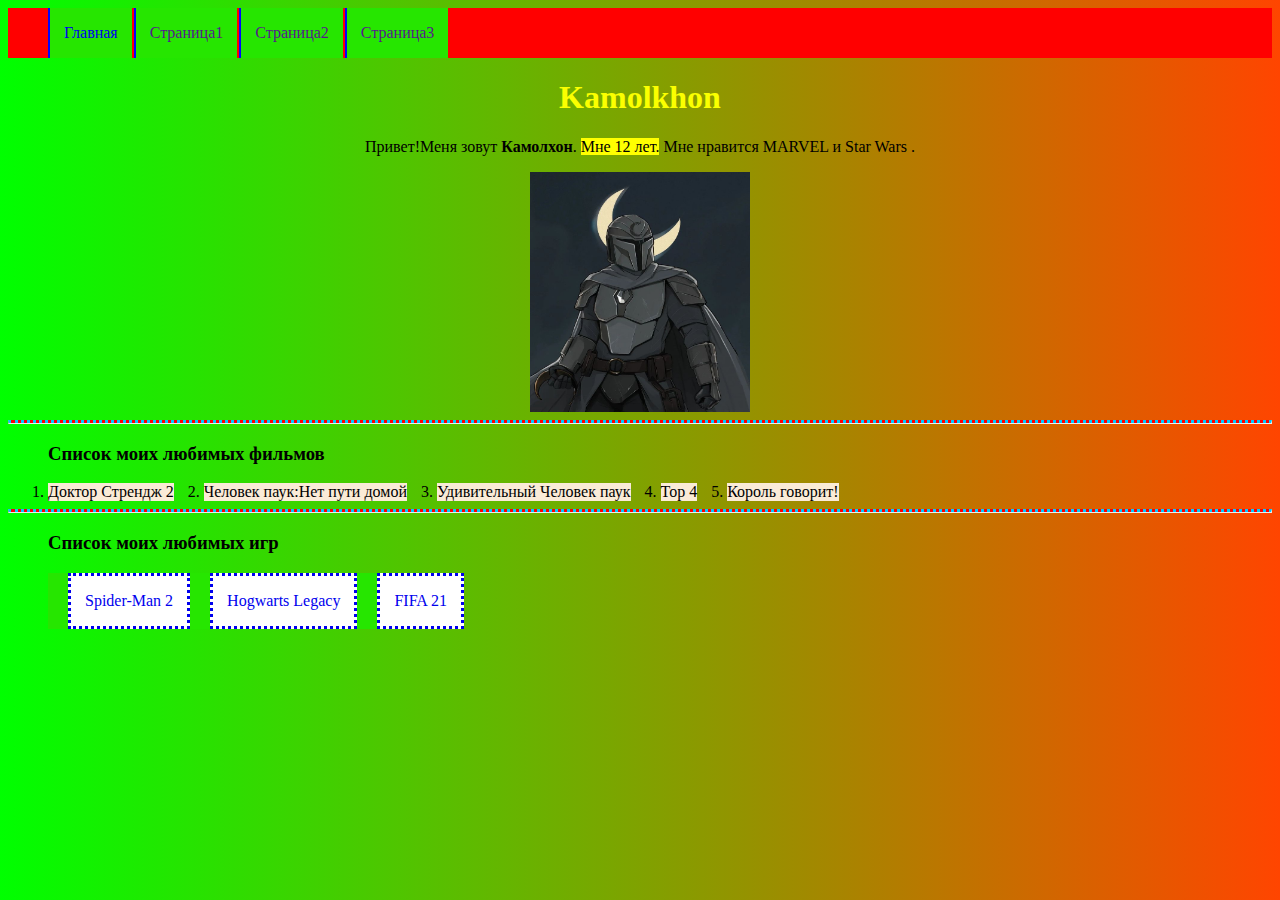
==== about.html @ 9757d6d5 "added files" ====
<html lang="en">
<head>
    <link rel="stylesheet" href="aboutstyle.css">
    <meta charset="UTF-8">
    <meta http-equiv="X-UA-Compatible" content="IE=edge">
    <meta name="viewport" content="width=device-width, initial-scale=1.0">
    <title>Document</title>
</head>
<body>
    <ul>
        <li><a class="header" href="index.html">Главная</a></li>
        <li><a  class="header" href="">Страница1</a></li>
        <li><a class="header" href="">Страница2</a></li>
        <li><a class="header" href="">Страница3</a></li>
    </ul>
    <div id="body1">
        <h1 id="myname">Kamolkhon</h1>
        <p>Привет!Меня зовут <b>Камолхон</b>. <mark>Мне 12 лет.</mark> Мне нравится MARVEL и Star Wars .</p>
        <img src="images/8dabcfa86acbd39ffdc9327a8a8f2e2f (1).jpg" alt="">
    </div>
    <hr>
    <ol>
        <h3>Список моих любимых фильмов</h3>
        <li id="f1">Доктор Стрендж 2</li>
        <li id="f1">Человек паук:Нет пути домой</li>
        <li id="f1">Удивительный Человек паук</li>
        <li id="f1">Тор 4</li>
        <li id="f1">Король говорит!</li>
    </ol>
    <br>
    <hr>
    <ol>
        <h3>Cписок моих любимых игр</h3>
        <li> <a id="f2" href="https://www.youtube.com/watch?v=qIQ3xNqkVC4">Spider-Man 2</a> </li>
        <li> <a id="f2" href="https://www.youtube.com/watch?v=1O6Qstncpnc">Hogwarts Legacy</a> </li>
        <li> <a id="f2" href="https://www.youtube.com/watch?v=tuLAn9adQpI">FIFA 21</a> </li>
    </ol>
    
</body>
</html>
---- aboutstyle.css ----
.header{
    border-left: 2px solid rgb(0, 4, 255);
    border-right: 2px solid rgb(255, 0, 0);
}
ul {
    list-style-type: none;
    background-color: #ff0000;
    overflow: hidden;
}
li {

    background-color: rgb(38, 230, 0);
    float: left;
    display: inline;
    
}
a {
    text-decoration: none;
    display: block;
    padding: 16px 14px;
}
a:hover {
    background-color: rgb(0, 255, 200);
    color: rgb(0, 0, 0);
}
#body1 {
    margin:0 auto;
    max-width: max-content;
    text-align: center;
}
body {
    background-image:linear-gradient(to right,lime,orangered);
}
#myname {
    color: rgb(251, 255, 0);
    text-align: center;
  

}
#f1 {
    background-color: antiquewhite;
    display: list-item;
    margin-right: 30px;
}
hr{
   border-top:3px dotted rgb(0, 204, 255);
   background-color: rgb(255, 0, 0);

}
#f2:hover {
    background-color: mediumspringgreen;
}
#f2 {
    border-style: dotted;
    background-color: #ffffff;
  
    margin-left: 20px;
}
img {
    height: 240px;
    width: 220px;
}
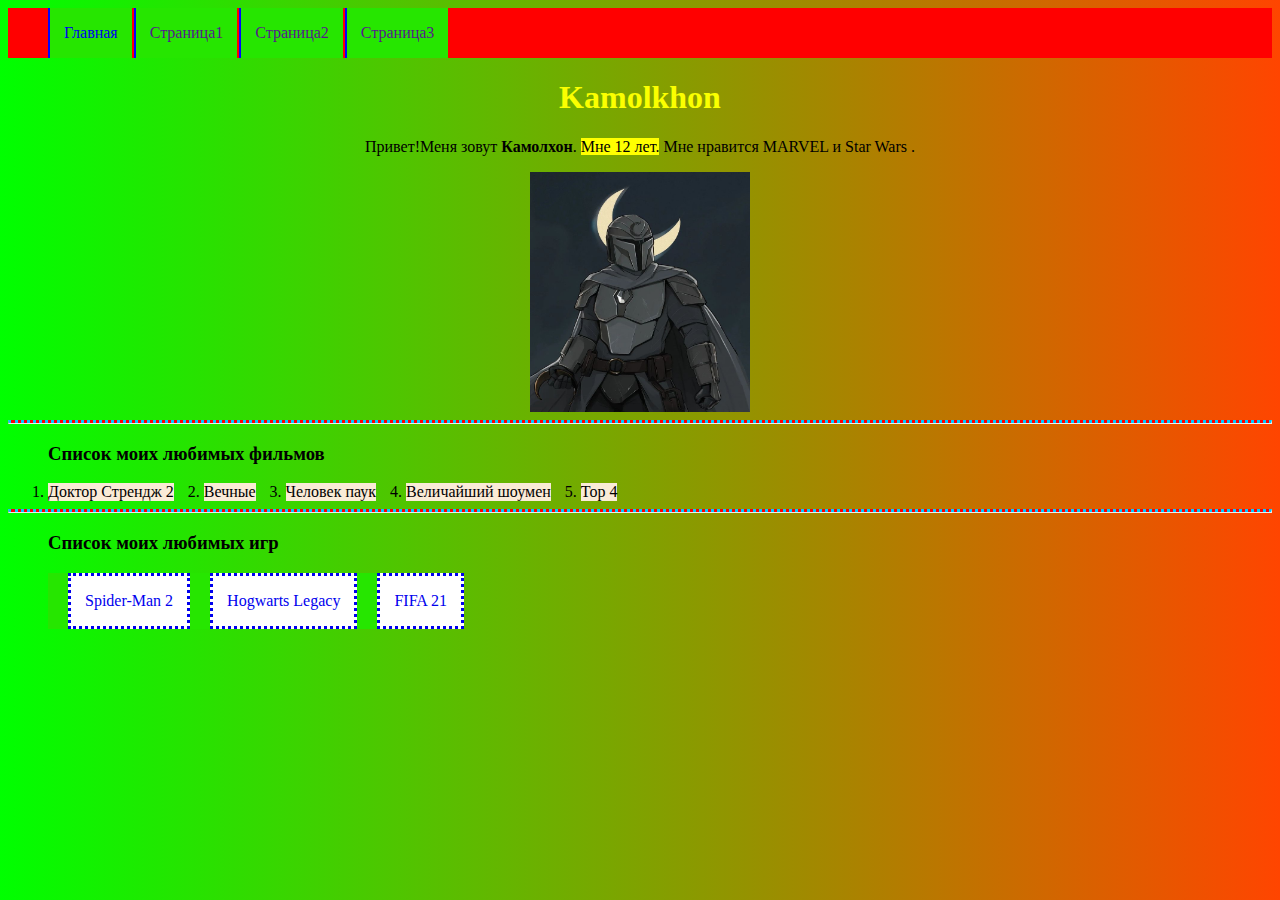
==== commit 1c728ede: "changed main" ====
--- a/about.html
+++ b/about.html
@@ -22,10 +22,10 @@
     <ol>
         <h3>Список моих любимых фильмов</h3>
         <li id="f1">Доктор Стрендж 2</li>
-        <li id="f1">Человек паук:Нет пути домой</li>
-        <li id="f1">Удивительный Человек паук</li>
+        <li id="f1">Вечные</li>
+        <li id="f1">Человек паук</li>
+        <li id="f1">Величайший шоумен</li>
         <li id="f1">Тор 4</li>
-        <li id="f1">Король говорит!</li>
     </ol>
     <br>
     <hr>
@@ -36,5 +36,6 @@
         <li> <a id="f2" href="https://www.youtube.com/watch?v=tuLAn9adQpI">FIFA 21</a> </li>
     </ol>
     
+    
 </body>
 </html>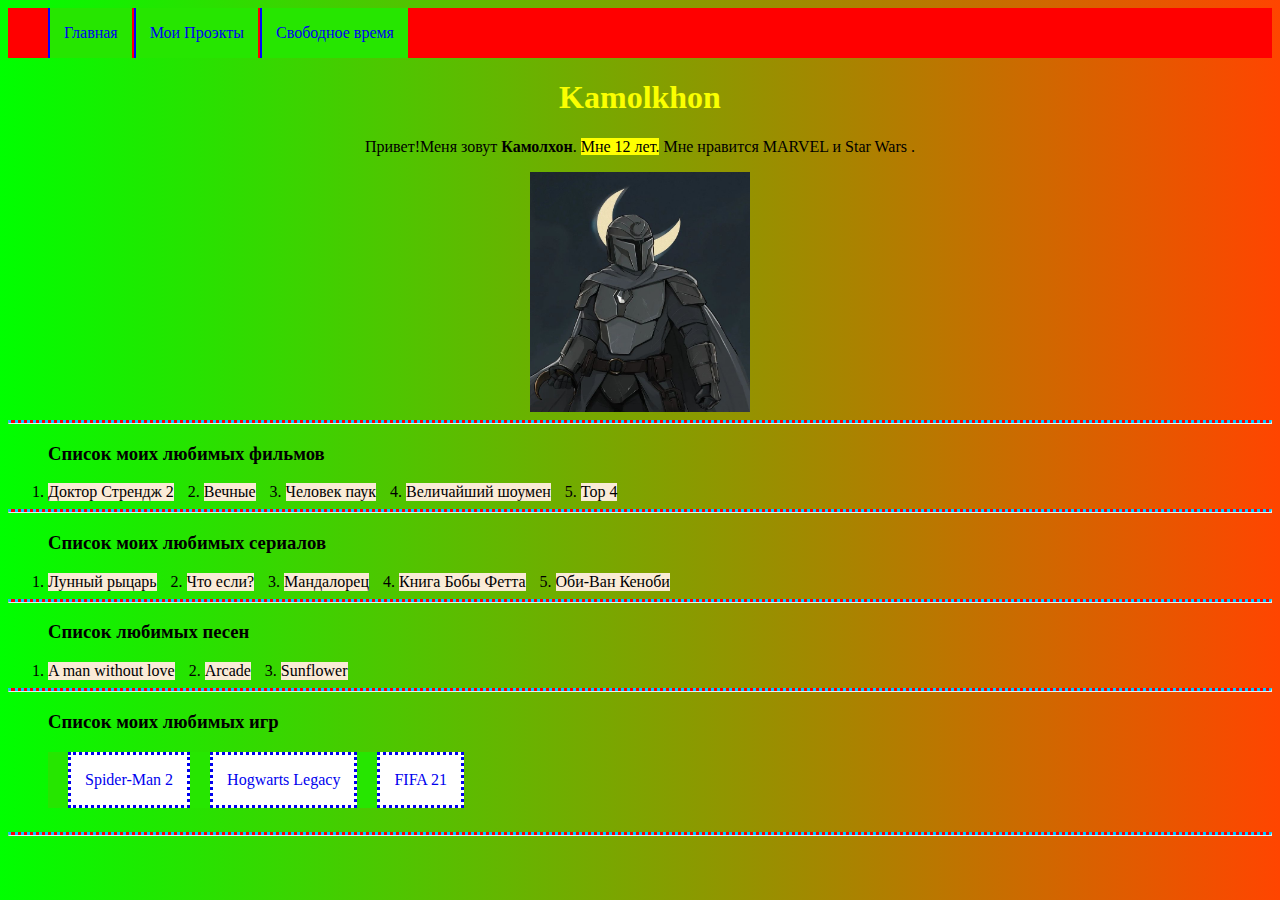
==== commit 60111142: "finished preparation for exam" ====
--- a/about.html
+++ b/about.html
@@ -9,9 +9,8 @@
 <body>
     <ul>
         <li><a class="header" href="index.html">Главная</a></li>
-        <li><a  class="header" href="">Страница1</a></li>
-        <li><a class="header" href="">Страница2</a></li>
-        <li><a class="header" href="">Страница3</a></li>
+        <li><a  class="header" href="Proj.html">Мои Проэкты</a></li>
+        <li><a class="header" href="cvobodn.html">Свободное время</a></li>
     </ul>
     <div id="body1">
         <h1 id="myname">Kamolkhon</h1>
@@ -30,12 +29,34 @@
     <br>
     <hr>
     <ol>
+        <h3>Список моих любимых сериалов</h3>
+        <li id="f1">Лунный рыцарь</li>
+        <li id="f1">Что если?</li>
+        <li id="f1">Мандалорец</li>
+        <li id="f1">Книга Бобы Фетта</li>
+        <li id="f1">Оби-Ван Кеноби</li>
+    </ol>
+    <br>
+    <hr>
+    <ol>
+        <h3>Список любимых песен</h3>
+        <li id="f1">A man without love</li>
+        <li id="f1">Arcade</li>
+        <li id="f1">Sunflower</li>
+    </ol>
+    <br>
+    <hr>
+    <ol>
         <h3>Cписок моих любимых игр</h3>
         <li> <a id="f2" href="https://www.youtube.com/watch?v=qIQ3xNqkVC4">Spider-Man 2</a> </li>
         <li> <a id="f2" href="https://www.youtube.com/watch?v=1O6Qstncpnc">Hogwarts Legacy</a> </li>
         <li> <a id="f2" href="https://www.youtube.com/watch?v=tuLAn9adQpI">FIFA 21</a> </li>
     </ol>
-    
+    <br>
+    <br>
+    <br>
+    <br>
+    <hr>
     
 </body>
 </html>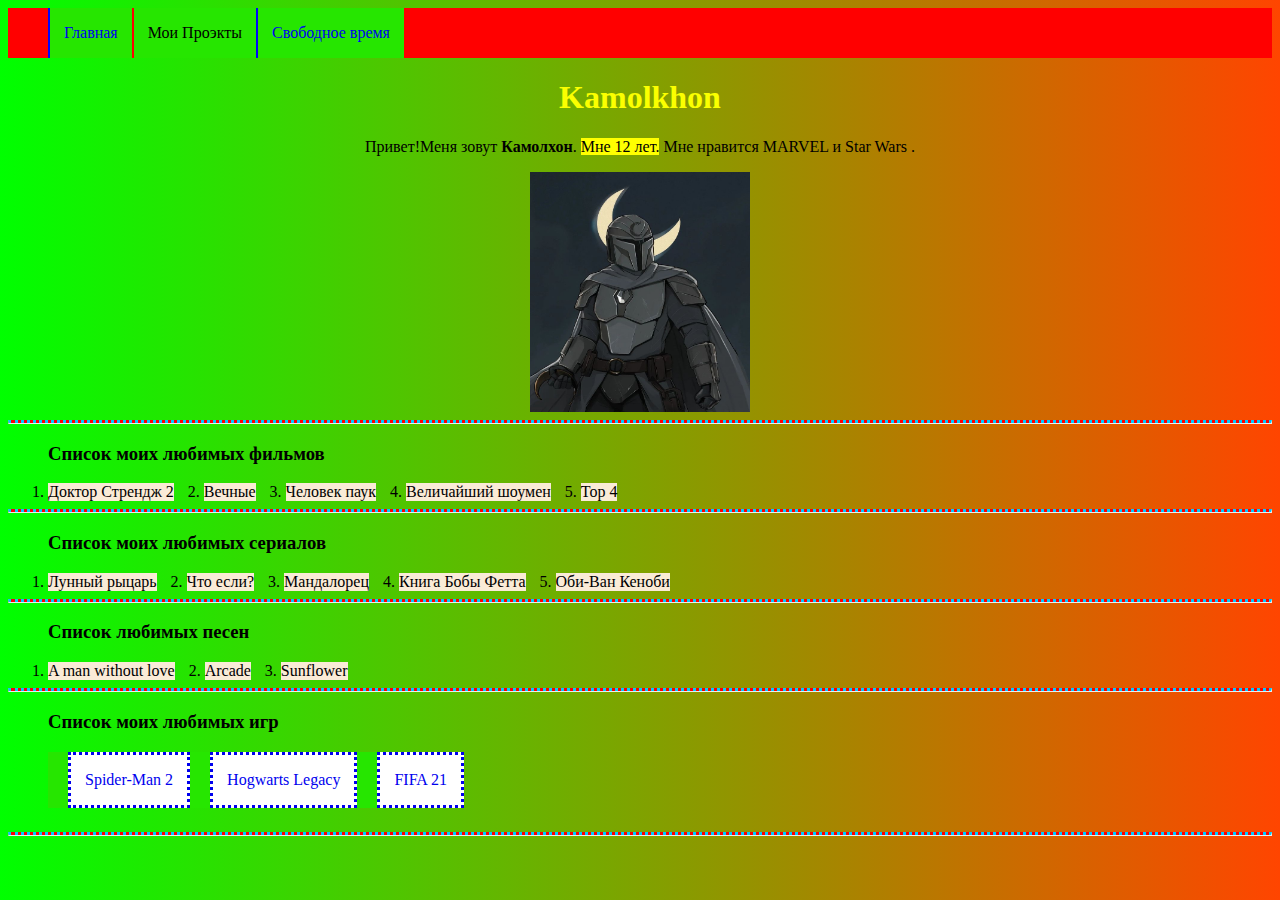
==== commit 6ba47c2d: "finish zash" ====
--- a/about.html
+++ b/about.html
@@ -9,7 +9,11 @@
 <body>
     <ul>
         <li><a class="header" href="index.html">Главная</a></li>
-        <li><a  class="header" href="Proj.html">Мои Проэкты</a></li>
+        <li class="listmenu"><a class="listmenu" >Мои Проэкты</a>
+            <div class="drop-down-list">
+                <a href="cvobodn.html">WIX</a>
+                <a href="proj-pc.html">Pencil Code</a>
+              </div>
         <li><a class="header" href="cvobodn.html">Свободное время</a></li>
     </ul>
     <div id="body1">
--- a/aboutstyle.css
+++ b/aboutstyle.css
@@ -59,4 +59,17 @@
 img {
     height: 240px;
     width: 220px;
+}
+.drop-down-list {
+    display: none;
+    position: absolute;
+    background-color: lime;
+    min-width: 160px;
+}
+ 
+.listmenu {
+    display: inline-block;
+}
+.listmenu:hover .drop-down-list {
+    display: block;
 }